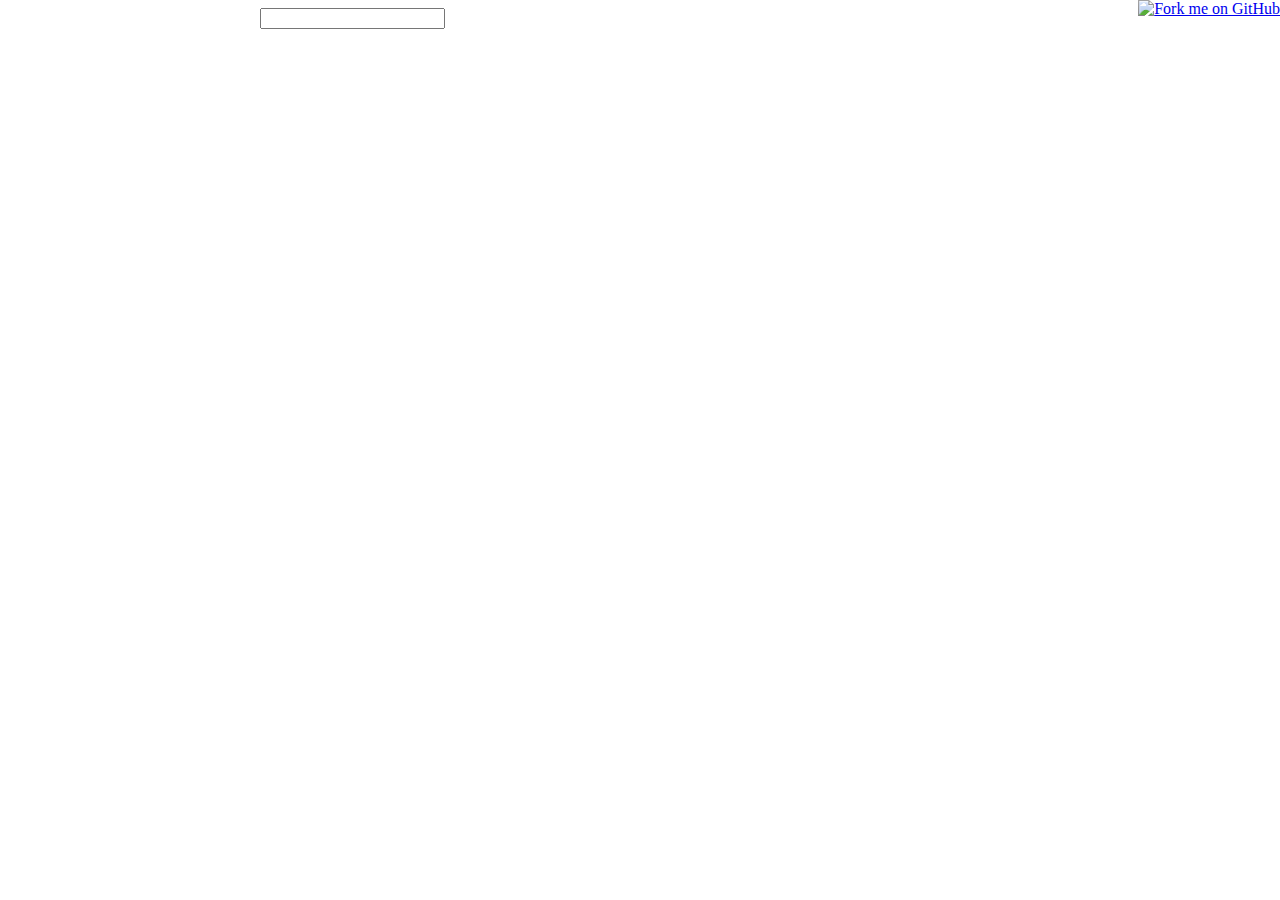
==== monk.html @ 0adda77e "Initial commit." ====
<!DOCTYPE HTML>

<html>
	<head>
		<link rel="stylesheet" href="monk.css" type="text/css">
		<script src="http://ajax.googleapis.com/ajax/libs/jquery/1.4/jquery.js"></script>
		<script src="http://ajax.googleapis.com/ajax/libs/jqueryui/1.8.10/jquery-ui.js"></script>
		<script src="monk.js"></script>
	</head>

	<body>
		<div class="document">

		<a id="github" href="http://github.com/chaosgame">
			<img src="http://s3.amazonaws.com/github/ribbons/forkme_right_gray_6d6d6d.png" alt="Fork me on GitHub">
		</a>

		<!-- <h2>Monk</h2> -->

		<input id="task-add" type="text">

		<div id="prototype">
			<li>
				<input type="checkbox" style="float: left">
				<div class="task-close" style="float: right">[x]</div>
				<div class="task-title">This is a task</div>
				<input class="task-title-edit" type="text">
				<!-- replace buttons with CSS3 images, datebox -->
				<ul class="task-list">
					<div class="task-add-button"></div>
				</ul>
				<div class="task-add-button"></div>
			</li>
		</div>

		<ul class="task-list" id="task-root">
		</ul>

		</div>

	</body>

</html>
---- monk.css ----
.document
{
	margin-left: auto;
	margin-right: auto;
	width: 760px;
}

#task-root
{
	padding: 0px;
}

#prototype
{
	display: none;
}

#github
{
	position: absolute;
	top: 0;
	right: 0;
	border: 0;
}

.task-list li
{
	list-style-type: none;
	list-style-position: inside;
	margin: 0px;
	padding: 0px;
}

.ui-state-highlight { height: 1.5em; line-height: 1.2em; background: green }

.task-close
{
	padding: 2px;
	text-align: center;
	width: 20px;
}

.task-close:hover
{
	background: blue;
}

.task-add-button
{
	padding: 2px;
	text-align: center;
}

.task-add-button:hover
{
	background: blue;
}

.task-children
{
	position: relative;
	left: 30px;
}

.task-title-edit
{
	display: none;
	padding: 2px;
}

.task-title
{
	margin-left: 30px;
	padding: 2px;
}
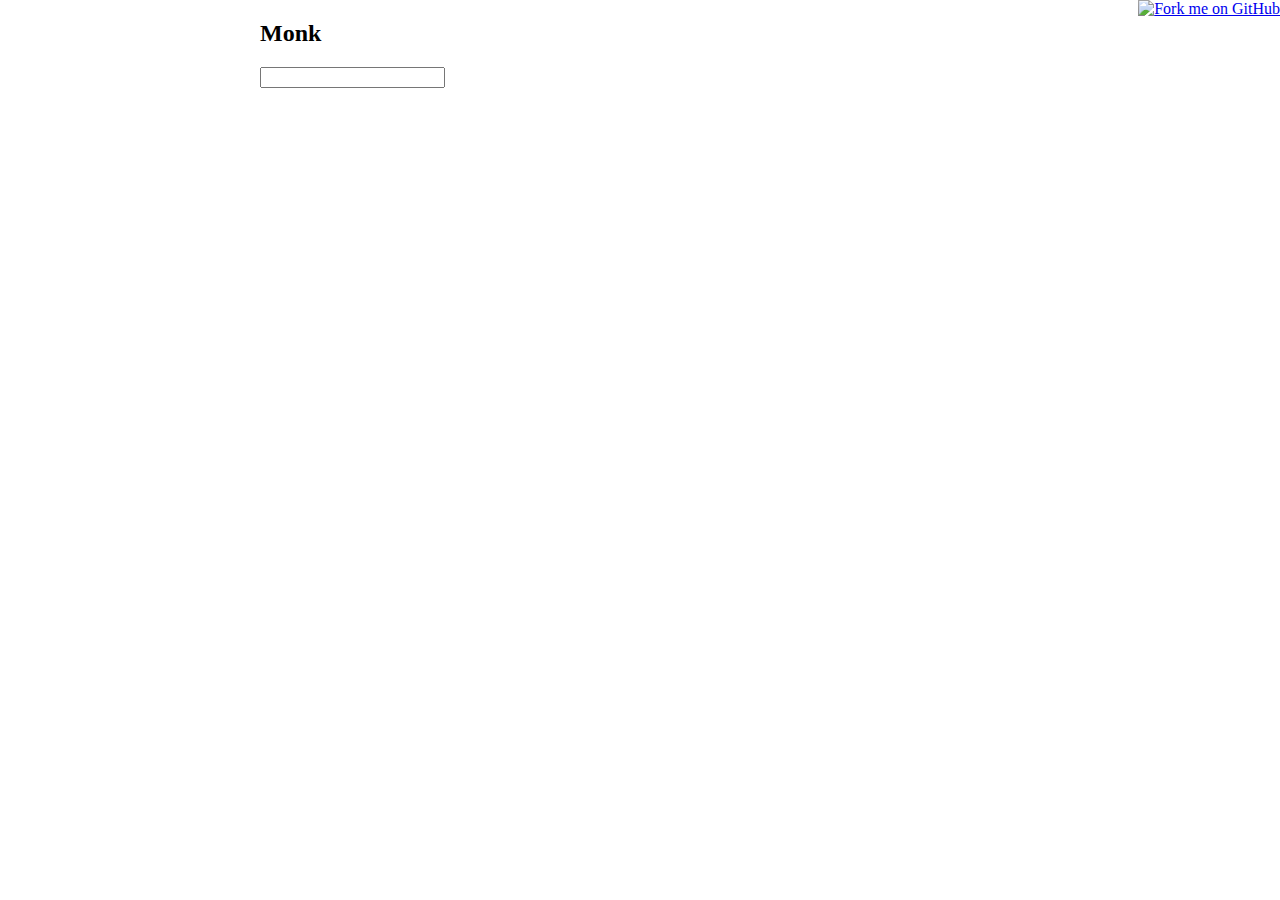
==== commit 0e29d15b: "Added HTML5 local storage support." ====
--- a/monk.html
+++ b/monk.html
@@ -3,38 +3,45 @@
 <html>
 	<head>
 		<link rel="stylesheet" href="monk.css" type="text/css">
-		<script src="http://ajax.googleapis.com/ajax/libs/jquery/1.4/jquery.js"></script>
-		<script src="http://ajax.googleapis.com/ajax/libs/jqueryui/1.8.10/jquery-ui.js"></script>
+		<script src="lib/jquery-min.js"></script>
+		<script src="lib/jquery-ui-min.js"></script>
+		<script src="lib/underscore-min.js"></script>
 		<script src="monk.js"></script>
+		<!-- <script src="lib/json2.js"></script> -->
 	</head>
 
 	<body>
 		<div class="document">
 
-		<a id="github" href="http://github.com/chaosgame">
+		<a id="github" href="http://github.com/chaosgame/monk">
 			<img src="http://s3.amazonaws.com/github/ribbons/forkme_right_gray_6d6d6d.png" alt="Fork me on GitHub">
 		</a>
 
-		<!-- <h2>Monk</h2> -->
+		<h2>Monk</h2>
 
 		<input id="task-add" type="text">
 
 		<div id="prototype">
-			<li>
+			<li class="task">
+				<!-- TODO: silent id field -->
 				<input type="checkbox" style="float: left">
 				<div class="task-close" style="float: right">[x]</div>
 				<div class="task-title">This is a task</div>
 				<input class="task-title-edit" type="text">
-				<!-- replace buttons with CSS3 images, datebox -->
+
 				<ul class="task-list">
-					<div class="task-add-button"></div>
+					<div class="task-add-child"></div>
 				</ul>
-				<div class="task-add-button"></div>
+				<div class="task-add-next"></div>
 			</li>
 		</div>
 
-		<ul class="task-list" id="task-root">
-		</ul>
+		<div class="task" id="task-root">
+			<ul class="task-list" id="task-root-list">
+				<div class="task-add-child"></div>
+			</ul>
+			<div class="task-title"></div>
+		</div>
 
 		</div>
 
--- a/monk.css
+++ b/monk.css
@@ -5,7 +5,7 @@
 	width: 760px;
 }
 
-#task-root
+#task-root-list
 {
 	padding: 0px;
 }
@@ -23,7 +23,7 @@
 	border: 0;
 }
 
-.task-list li
+.task
 {
 	list-style-type: none;
 	list-style-position: inside;
@@ -31,7 +31,8 @@
 	padding: 0px;
 }
 
-.ui-state-highlight { height: 1.5em; line-height: 1.2em; background: green }
+.ui-state-highlight { background: green }
+.ui-state-active { background: green }
 
 .task-close
 {
@@ -45,13 +46,24 @@
 	background: blue;
 }
 
-.task-add-button
+.task-add-next
 {
 	padding: 2px;
 	text-align: center;
 }
 
-.task-add-button:hover
+.task-add-child
+{
+	padding: 2px;
+	text-align: center;
+}
+
+.task-add-next:hover
+{
+	background: blue;
+}
+
+.task-add-child:hover
 {
 	background: blue;
 }
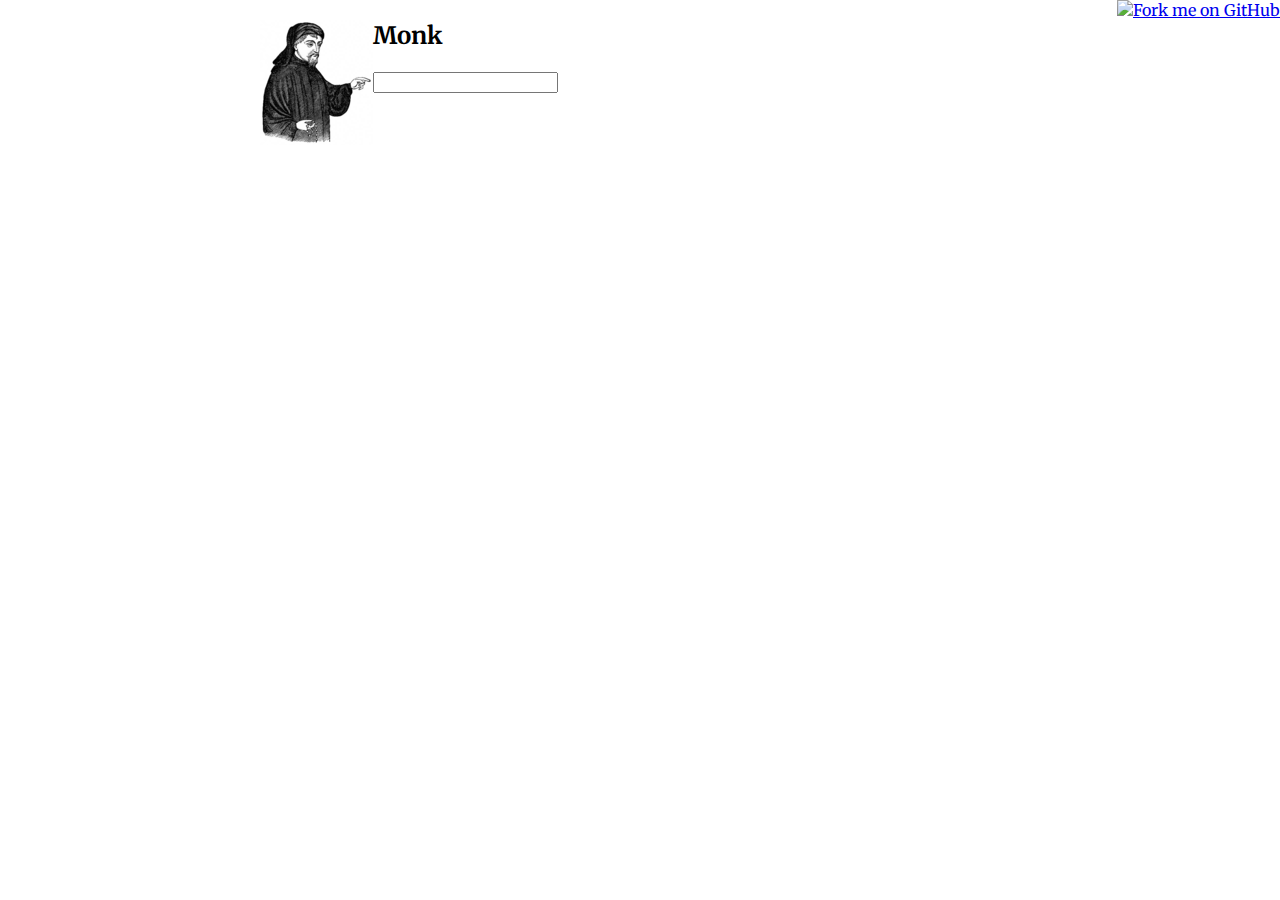
==== commit 81f29006: "Adding typography and a bit of cleanup" ====
--- a/monk.html
+++ b/monk.html
@@ -2,24 +2,30 @@
 
 <html>
 	<head>
+		<link rel="stylesheet" href="http://fonts.googleapis.com/css?family=Merriweather" type="text/css">
 		<link rel="stylesheet" href="monk.css" type="text/css">
-		<script src="lib/jquery-min.js"></script>
-		<script src="lib/jquery-ui-min.js"></script>
-		<script src="lib/underscore-min.js"></script>
+		<script src="https://ajax.googleapis.com/ajax/libs/jquery/1.5.1/jquery.min.js"></script>
+		<script src="https://ajax.googleapis.com/ajax/libs/jqueryui/1.8.10/jquery-ui.min.js"></script>
+		<script src="http://ajax.cdnjs.com/ajax/libs/underscore.js/1.1.4/underscore-min.js"></script>
+		<script src="http://ajax.cdnjs.com/ajax/libs/json2/20110223/json2.js"></script>
 		<script src="monk.js"></script>
-		<!-- <script src="lib/json2.js"></script> -->
 	</head>
 
 	<body>
-		<div class="document">
+		<div id="document">
 
 		<a id="github" href="http://github.com/chaosgame/monk">
 			<img src="http://s3.amazonaws.com/github/ribbons/forkme_right_gray_6d6d6d.png" alt="Fork me on GitHub">
 		</a>
 
-		<h2>Monk</h2>
+		<div id="header">
+			<img src="img/geoffrey.png" style="float: left">
 
-		<input id="task-add" type="text">
+			<h2>Monk</h2>
+			<input id="task-add" type="text">
+		</div>
+
+		<div style="clear: both"></div>
 
 		<div id="prototype">
 			<li class="task">
--- a/monk.css
+++ b/monk.css
@@ -1,8 +1,13 @@
-.document
+#document
 {
 	margin-left: auto;
 	margin-right: auto;
 	width: 760px;
+}
+
+#header
+{
+	display: block;
 }
 
 #task-root-list
@@ -21,6 +26,11 @@
 	top: 0;
 	right: 0;
 	border: 0;
+}
+
+body
+{
+	font-family: 'Merriweather', arial, serif;
 }
 
 .task
@@ -77,6 +87,7 @@
 .task-title-edit
 {
 	display: none;
+	width: 85%;
 	padding: 2px;
 }
 
